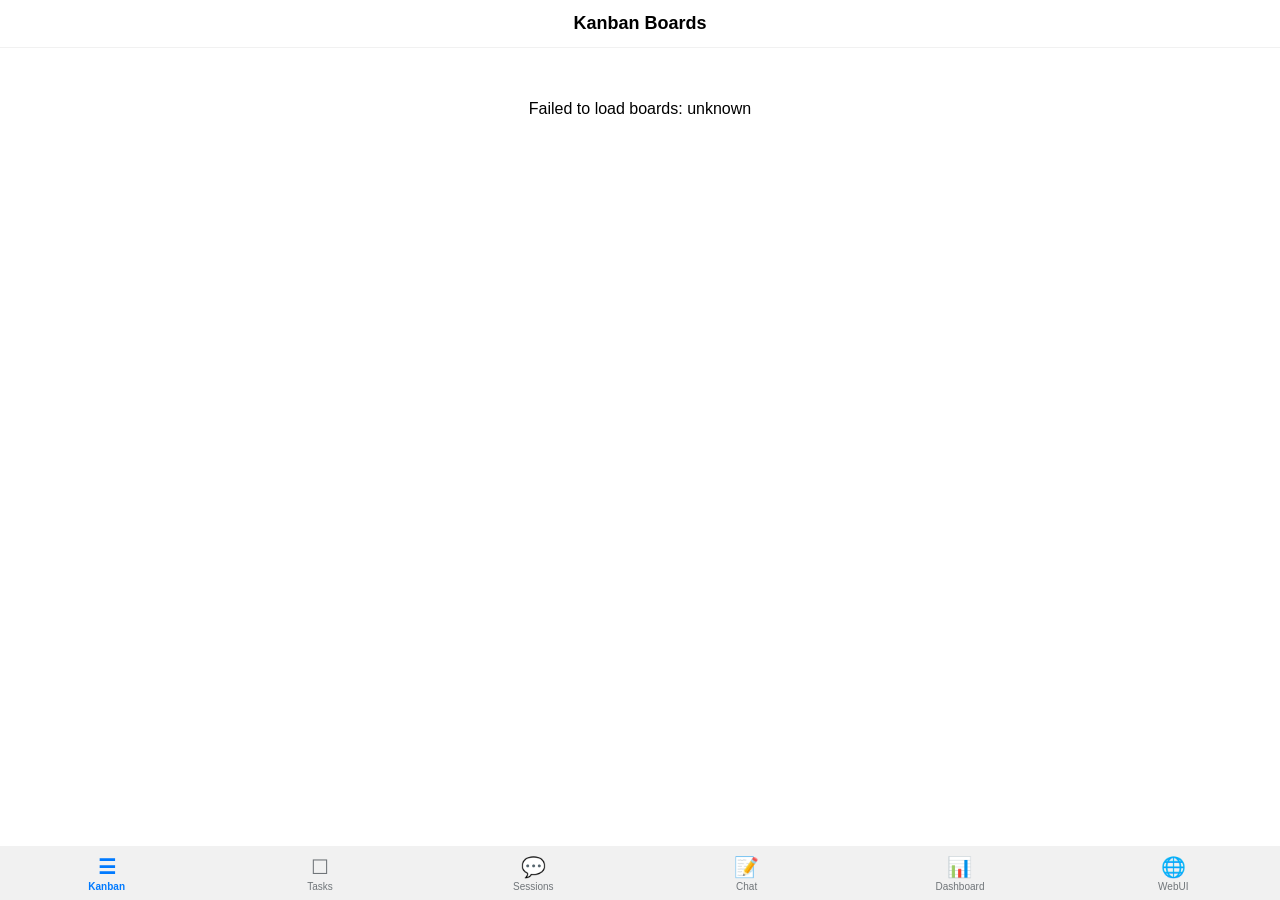
==== app/index.html @ 690fbeb7 "chore: consolidate miniapp repo and ops tooling" ====
<!DOCTYPE html>
<html lang="en">
<head>
  <meta charset="UTF-8">
  <meta name="viewport" content="width=device-width, initial-scale=1.0, maximum-scale=1.0, user-scalable=no, viewport-fit=cover">
  <title>HERMES</title>
  <script src="https://telegram.org/js/telegram-web-app.js?62"></script>
  <link rel="stylesheet" href="css/theme.css?v=8">
  <link rel="stylesheet" href="css/layout.css?v=8">
  <link rel="stylesheet" href="css/pages/kanban.css?v=8">
  <link rel="stylesheet" href="css/pages/tasks.css?v=8">
  <link rel="stylesheet" href="css/pages/sessions.css?v=8">
  <link rel="stylesheet" href="css/pages/redirects.css?v=8">
  <link rel="stylesheet" href="css/pages/chat.css?v=8">
</head>
<body>
  <div class="app-shell">
    <header class="app-header">
      <button id="btn-back" class="hidden">&#8592;</button>
      <h1 id="page-title">HERMES</h1>
    </header>
    <div id="app-content"></div>
    <nav id="bottom-nav">
      <button data-route="/kanban"><span class="nav-icon">&#9776;</span>Kanban</button>
      <button data-route="/tasks"><span class="nav-icon">&#9744;</span>Tasks</button>
      <button data-route="/sessions"><span class="nav-icon">&#128172;</span>Sessions</button>
      <button data-route="/chat"><span class="nav-icon">&#128221;</span>Chat</button>
      <button data-route="/dashboard"><span class="nav-icon">&#128202;</span>Dashboard</button>
      <button data-route="/webui"><span class="nav-icon">&#127760;</span>WebUI</button>
    </nav>
  </div>
  <script src="js/utils/telegram.js?v=8"></script>
  <script src="js/utils/theme.js?v=8"></script>
  <script src="js/config.js?v=8"></script>
  <script src="js/utils/api.js?v=8"></script>
  <script src="js/utils/toast.js?v=8"></script>
  <script src="js/router.js?v=8"></script>
  <script src="js/pages/redirects.js?v=8"></script>
  <script src="js/pages/kanban.js?v=8"></script>
  <script src="js/pages/tasks.js?v=8"></script>
  <script src="js/pages/sessions.js?v=8"></script>
  <script src="js/pages/chat.js?v=8"></script>
  <script src="js/app.js?v=8"></script>
</body>
</html>
---- app/css/theme.css ----
/* Telegram theme CSS variables — fallback light/dark */
:root {
  --tg-theme-bg-color: #ffffff;
  --tg-theme-text-color: #000000;
  --tg-theme-hint-color: #707579;
  --tg-theme-link-color: #007aff;
  --tg-theme-button-color: #007aff;
  --tg-theme-button-text-color: #ffffff;
  --tg-theme-secondary-bg-color: #f1f1f1;
  --tg-theme-header-bg-color: var(--tg-theme-bg-color);
  --tg-theme-accent-text-color: var(--tg-theme-link-color);
  --tg-theme-section-bg-color: var(--tg-theme-secondary-bg-color);
  --tg-theme-section-header-text-color: var(--tg-theme-hint-color);
  --tg-theme-subtitle-text-color: var(--tg-theme-hint-color);
  --tg-theme-destructive-text-color: #ef5350;
  --tg-theme-section-separator-color: transparent;
  --tg-theme-bottom-bar-bg-color: var(--tg-theme-secondary-bg-color);

  --primary: var(--tg-theme-button-color);
  --bg: var(--tg-theme-bg-color);
  --text: var(--tg-theme-text-color);
  --hint: var(--tg-theme-hint-color);
  --secondary-bg: var(--tg-theme-secondary-bg-color);
  --card-bg: var(--tg-theme-section-bg-color);
  --border-radius: 10px;
}

* { box-sizing: border-box; margin: 0; padding: 0; }

body {
  font-family: -apple-system, BlinkMacSystemFont, 'Segoe UI', Roboto, Helvetica, Arial, sans-serif;
  background: var(--bg);
  color: var(--text);
  -webkit-font-smoothing: antialiased;
  overflow: hidden;
  height: 100vh;
  height: calc(var(--tg-viewport-height, 100vh));
}

/* Scrollbar styling */
::-webkit-scrollbar { width: 4px; }
::-webkit-scrollbar-thumb { background: var(--hint); border-radius: 2px; }
---- app/css/layout.css ----
/* App shell layout */
.app-shell {
  display: flex;
  flex-direction: column;
  height: 100vh;
  height: calc(var(--tg-viewport-height, 100vh));
}

/* Header */
.app-header {
  display: flex;
  align-items: center;
  padding: 12px 16px;
  background: var(--bg);
  border-bottom: 1px solid var(--secondary-bg);
  min-height: 48px;
}
.app-header h1 {
  font-size: 18px;
  font-weight: 700;
  flex: 1;
  text-align: center;
}
#btn-back {
  background: none;
  border: none;
  font-size: 22px;
  cursor: pointer;
  padding: 4px 8px;
  color: var(--primary);
  transition: opacity 0.2s;
}
#btn-back.hidden { opacity: 0; pointer-events: none; }

/* Content area */
#app-content {
  flex: 1;
  overflow-y: auto;
  -webkit-overflow-scrolling: touch;
  padding: 12px 16px;
  padding-bottom: 60px; /* space for bottom nav */
}

/* Bottom navigation */
#bottom-nav {
  display: flex;
  background: var(--bottom-bar-bg-color, var(--secondary-bg));
  border-top: 1px solid var(--section-separator-color, transparent);
  position: sticky;
  bottom: 0;
  z-index: 100;
}
#bottom-nav button {
  flex: 1;
  border: none;
  background: none;
  padding: 8px 4px;
  font-size: 10px;
  color: var(--hint);
  cursor: pointer;
  display: flex;
  flex-direction: column;
  align-items: center;
  gap: 2px;
  transition: color 0.2s;
}
#bottom-nav button .nav-icon { font-size: 20px; }
#bottom-nav button.active { color: var(--primary); font-weight: 600; }

/* Reusable components */
.loading {
  display: flex;
  align-items: center;
  justify-content: center;
  height: 200px;
  color: var(--hint);
  font-size: 14px;
}
.loading::after {
  content: '';
  width: 20px;
  height: 20px;
  margin-left: 8px;
  border: 2px solid var(--hint);
  border-top-color: var(--primary);
  border-radius: 50%;
  animation: spin 0.8s linear infinite;
}
@keyframes spin { to { transform: rotate(360deg); } }

.empty-state {
  display: flex;
  flex-direction: column;
  align-items: center;
  justify-content: center;
  padding: 60px 20px;
  text-align: center;
  color: var(--hint);
}
.empty-state .icon { font-size: 48px; margin-bottom: 12px; }
.empty-state p { margin: 4px 0; font-size: 15px; }

.card {
  background: var(--card-bg, var(--secondary-bg));
  border-radius: var(--border-radius);
  padding: 14px;
  margin-bottom: 8px;
  transition: transform 0.1s;
}
.card:active { transform: scale(0.98); }

.error {
  display: flex;
  flex-direction: column;
  align-items: center;
  padding: 40px 20px;
  text-align: center;
}
.error h2 { font-size: 24px; margin-bottom: 8px; }
.error p { color: var(--hint); margin-bottom: 12px; font-size: 13px; }

.tg-button {
  background: var(--button-color, var(--primary));
  color: var(--button-text-color, #fff);
  border: none;
  border-radius: 8px;
  padding: 12px 24px;
  font-size: 15px;
  font-weight: 600;
  cursor: pointer;
  transition: opacity 0.2s;
  width: 100%;
}
.tg-button:active { opacity: 0.7; }
.tg-button-secondary:active { opacity: 0.7; }

/* Toast notifications */
.toast-container {
  position: fixed;
  top: 60px;
  left: 50%;
  transform: translateX(-50%);
  z-index: 2000;
  display: flex;
  flex-direction: column;
  gap: 8px;
  pointer-events: none;
  max-width: 90%;
  width: 320px;
}
.toast {
  display: flex;
  align-items: center;
  gap: 8px;
  padding: 10px 14px;
  border-radius: 10px;
  background: var(--secondary-bg, #333);
  color: var(--text, #fff);
  font-size: 13px;
  box-shadow: 0 4px 16px rgba(0,0,0,0.25);
  pointer-events: auto;
  transform: translateY(-20px);
  opacity: 0;
  transition: transform 0.25s ease, opacity 0.25s ease;
}
.toast-visible {
  transform: translateY(0);
  opacity: 1;
}
.toast-hiding {
  transform: translateY(-10px);
  opacity: 0;
}
.toast-success { border-left: 3px solid #4caf50; }
.toast-error { border-left: 3px solid #f44336; }
.toast-info { border-left: 3px solid #2196f3; }
.toast-icon { flex-shrink: 0; font-size: 16px; }
.toast-text { flex: 1; }
.toast-close {
  background: none; border: none; font-size: 18px;
  cursor: pointer; color: var(--hint, #999); padding: 0 2px;
  line-height: 1;
}
.tg-button-secondary {
  background: var(--secondary-bg);
  color: var(--text);
}

.tg-input {
  width: 100%;
  padding: 12px;
  border: 1px solid var(--hint);
  border-radius: 8px;
  background: var(--bg);
  color: var(--text);
  font-size: 15px;
  outline: none;
}
.tg-input:focus { border-color: var(--primary); }

.tg-badge {
  font-size: 11px;
  font-weight: 600;
  padding: 2px 8px;
  border-radius: 10px;
  background: var(--primary);
  color: var(--button-text-color, #fff);
  display: inline-block;
}

.tg-text-hint { color: var(--hint); font-size: 13px; }

.hidden { display: none !important; }

.page { min-height: 100%; }
---- app/css/pages/kanban.css ----
/* Kanban page */
.kanban-boards { display: flex; flex-direction: column; gap: 8px; }
.kanban-boards h2 { font-size: 17px; font-weight: 700; margin-bottom: 4px; }

/* Single-column layout per user request */
.kanban-board-single { display: flex; flex-direction: column; gap: 12px; }
.kanban-column-single {
  background: var(--secondary-bg);
  border-radius: 12px;
  padding: 12px;
  width: 100%;
}
.column-header {
  display: flex; justify-content: space-between; align-items: center;
  margin-bottom: 8px; padding-bottom: 8px;
  border-bottom: 2px solid var(--primary);
  position: sticky; top: 0;
}
.column-header h3 { margin: 0; font-size: 15px; font-weight: 600; text-transform: uppercase; letter-spacing: 0.5px; }
.column-tasks { display: flex; flex-direction: column; gap: 6px; min-height: 40px; }

/* Kanban task card (session card inside column) */
.kanban-task {
  cursor: grab; padding: 12px; transition: transform 0.1s ease;
  background: var(--card-bg, var(--bg));
  border-radius: 8px;
  border: 1px solid var(--section-separator-color, transparent);
}
.kanban-task:active { cursor: grabbing; transform: scale(0.98); }
.kanban-task.dragging { opacity: 0.5; }

/* Board card (board selector) */
.kanban-board-card {
  cursor: pointer;
  display: flex; flex-direction: column;
  justify-content: center; align-items: center;
  min-height: 100px;
}
.kanban-board-card:active { transform: scale(0.98); }
.board-name { font-weight: 600; margin-bottom: 4px; font-size: 18px; }

/* Long-press drag activation */
.long-press-active { opacity: 0.8; transform: scale(1.02); }
.long-press-ready { animation: pulse 0.5s ease-in-out infinite alternate; }
.dragging-active { opacity: 0.3; }
.drag-clone {
  box-shadow: 0 8px 24px rgba(0,0,0,0.2);
  border-radius: 8px;
  background: var(--card-bg, var(--bg));
  border: 1px solid var(--primary, #4a6cf7);
  padding: 12px;
  cursor: grabbing;
  transition: none;
}
@keyframes pulse { from { opacity: 1; } to { opacity: 0.6; } }

/* Kanban Add Task form — modal overlay */
.modal-overlay {
  position: fixed; top: 0; left: 0; right: 0; bottom: 0;
  background: rgba(0,0,0,0.5);
  z-index: 1000;
  display: flex; align-items: flex-end; justify-content: center;
}
.modal-overlay.hidden { display: none; }

.modal-content.kf-content {
  background: var(--bg);
  border-radius: 16px 16px 0 0;
  width: 100%;
  max-height: 85vh;
  display: flex;
  flex-direction: column;
  animation: slideUp 0.2s ease-out;
}
@keyframes slideUp {
  from { transform: translateY(100%); }
  to { transform: translateY(0); }
}

.kf-header {
  display: flex; justify-content: space-between; align-items: center;
  padding: 16px 16px 12px;
  border-bottom: 1px solid var(--section-separator-color, #e0e0e0);
}
.kf-header h3 { margin: 0; font-size: 18px; font-weight: 700; }
.kf-close {
  background: none; border: none; font-size: 24px;
  cursor: pointer; color: var(--hint); line-height: 1;
}

.kf-body {
  padding: 12px 16px;
  overflow-y: auto;
  flex: 1;
  display: flex;
  flex-direction: column;
  gap: 8px;
}
.kf-body label {
  font-size: 13px;
  font-weight: 600;
  margin-top: 4px;
  color: var(--text);
}

.kf-footer {
  padding: 12px 16px 20px;
  display: flex;
  gap: 8px;
  flex-wrap: wrap;
  border-top: 1px solid var(--section-separator-color, #e0e0e0);
}
.kf-footer .tg-button { flex: 1; min-width: 80px; font-size: 13px; padding: 10px 8px; }

.kf-deps-list {
  max-height: 140px;
  overflow-y: auto;
  background: var(--secondary-bg);
  border-radius: 8px;
  padding: 4px;
}
.kf-dep-item {
  display: flex; align-items: center; gap: 6px;
  padding: 6px 8px;
  font-size: 13px;
  cursor: pointer;
  border-radius: 6px;
}
.kf-dep-item:hover { background: var(--section-separator-color, #eee); }
.kf-dep-item .tg-badge { font-size: 10px; margin-left: auto; }

.tg-button-cancel {
  background: none;
  border: 1px solid var(--section-separator-color, #ccc);
  color: var(--hint);
  padding: 10px 16px;
  border-radius: 8px;
  cursor: pointer;
  font-size: 14px;
  flex: 1;
}
.tg-button-cancel:active { opacity: 0.7; }
---- app/css/pages/tasks.css ----
/* Tasks page */
.tasks-page { display: flex; flex-direction: column; gap: 8px; }
.tasks-toolbar { display: flex; gap: 8px; align-items: center; }
.task-card { cursor: pointer; }
.task-card-header { display: flex; justify-content: space-between; align-items: flex-start; margin-bottom: 4px; }
.task-title { font-weight: 600; font-size: 15px; }
.task-status { font-size: 10px; padding: 2px 6px; }
.task-desc { margin-top: 4px; font-size: 12px; display: -webkit-box; -webkit-line-clamp: 2; -webkit-box-orient: vertical; overflow: hidden; }

/* Task per session container (redesign WIP) */
.task-session-container { margin-bottom: 16px; }
.task-session-header { font-size: 14px; font-weight: 600; margin-bottom: 8px; color: var(--hint); text-transform: uppercase; letter-spacing: 0.5px; }
---- app/css/pages/sessions.css ----
/* Sessions page */
.sessions-list { display: flex; flex-direction: column; gap: 8px; }

/* Session card */
.session-card { cursor: pointer; }
.session-title { font-weight: 600; font-size: 15px; margin-bottom: 2px; }
.session-meta { display: flex; gap: 6px; align-items: center; flex-wrap: wrap; font-size: 12px; }

/* Session type badges */
.session-badge {
  font-size: 10px; font-weight: 600; padding: 1px 6px; border-radius: 8px;
  display: inline-block;
}
.session-badge-default { background: var(--primary); color: var(--button-text-color, #fff); }
.session-badge-cron { background: #9e9e9e; color: #fff; }
.session-badge-kanban { background: #7c4dff; color: #fff; }
.session-badge-msg { background: #00bfa5; color: #fff; }
.session-badge-fork { background: #ff6d00; color: #fff; }
.session-badge-bg { background: #546e7a; color: #fff; }
.session-badge-untitled { background: transparent; border: 1px dashed var(--hint); color: var(--hint); }

/* Status indicators */
.session-status {
  display: inline-flex; align-items: center; gap: 4px; font-size: 12px;
}
.session-status-dot {
  width: 8px; height: 8px; border-radius: 50%; display: inline-block;
}
.session-status-running { color: #4caf50; }
.session-status-running .session-status-dot { background: #4caf50; animation: blink 1s ease-in-out infinite; }
.session-status-standby { color: #ff9800; }
.session-status-standby .session-status-dot { background: #ff9800; }
.session-status-finish { color: var(--hint); }
.session-status-finish .session-status-dot { background: var(--hint); }
.session-status-error { color: var(--destructive-text-color, #ef5350); }
.session-status-error .session-status-dot { background: var(--destructive-text-color, #ef5350); }
@keyframes blink { 50% { opacity: 0.3; } }

/* Session filters bar */
.sessions-filters {
  display: flex; flex-wrap: wrap; gap: 6px; margin-bottom: 12px;
  padding: 8px 0; border-bottom: 1px solid var(--secondary-bg);
}
.sessions-filters label {
  display: flex; align-items: center; gap: 4px;
  font-size: 12px; color: var(--hint); cursor: pointer;
  padding: 4px 8px; border-radius: 6px; background: var(--secondary-bg);
}
.sessions-filters label.active-filter { color: var(--text); background: var(--primary); color: var(--button-text-color, #fff); }
.sessions-filters input[type="checkbox"] { display: none; }

/* Session detail / messages */
.session-detail { overflow-y: auto; }
.message { margin-bottom: 8px; padding: 10px; border-radius: 8px; background: var(--secondary-bg); }
.message-user { background: var(--primary); color: var(--button-text-color, #fff); }
.message-assistant { background: var(--card-bg, var(--secondary-bg)); }
.message-tool { background: #1a1a2e; font-family: monospace; font-size: 12px; border-left: 3px solid var(--primary); }
.message-role { font-size: 11px; font-weight: 600; margin-bottom: 4px; opacity: 0.7; }
.message-content { font-size: 14px; line-height: 1.4; white-space: pre-wrap; word-break: break-word; }
.message-time { font-size: 10px; margin-top: 4px; opacity: 0.5; text-align: right; }

/* Rename form */
.session-rename-form { display: flex; gap: 8px; margin-bottom: 12px; }
.session-rename-form input { flex: 1; }
---- app/css/pages/redirects.css ----
/* Redirect page */
.redirect-page { display: flex; flex-direction: column; align-items: center; justify-content: center; min-height: 60vh; }
---- app/css/pages/chat.css ----
/* Chat page — conversation list + input bar */
.chat-page {
  display: flex;
  flex-direction: column;
  height: calc(100vh - var(--header-height, 52px) - var(--nav-height, 56px) - 16px);
}

.chat-header-actions {
  padding: 4px 0 8px;
  display: flex;
  gap: 8px;
}

.chat-list {
  flex: 1;
  overflow-y: auto;
  display: flex;
  flex-direction: column;
  gap: 8px;
  padding-bottom: 8px;
}

/* Conversation card */
.chat-conversation {
  cursor: pointer;
  padding: 12px;
  transition: transform 0.1s;
}
.chat-conversation:active { transform: scale(0.98); }

.chat-conv-header {
  display: flex;
  justify-content: space-between;
  align-items: baseline;
  margin-bottom: 4px;
}
.chat-conv-title {
  font-weight: 600;
  font-size: 14px;
  white-space: nowrap;
  overflow: hidden;
  text-overflow: ellipsis;
  max-width: 70%;
}
.chat-conv-time {
  font-size: 11px;
  color: var(--hint);
  flex-shrink: 0;
}

.chat-conv-preview {
  display: flex;
  align-items: flex-start;
  gap: 6px;
  font-size: 13px;
  color: var(--hint);
  line-height: 1.4;
}
.chat-preview-role {
  flex-shrink: 0;
  font-size: 14px;
}
.chat-preview-text {
  overflow: hidden;
  text-overflow: ellipsis;
  display: -webkit-box;
  -webkit-line-clamp: 2;
  -webkit-box-orient: vertical;
}

.chat-conv-meta {
  margin-top: 4px;
}
.chat-conv-meta .tg-badge {
  font-size: 10px;
  padding: 2px 6px;
}

/* Input bar fixed at bottom */
.chat-input-bar {
  display: flex;
  gap: 8px;
  padding: 8px 0;
  position: sticky;
  bottom: 0;
  background: var(--bg);
  border-top: 1px solid var(--section-separator-color, #e0e0e0);
  padding-top: 10px;
  margin-top: auto;
}
.chat-input-bar .tg-input {
  flex: 1;
  border-radius: 20px;
  padding: 10px 16px;
  font-size: 14px;
  border: 1px solid var(--section-separator-color, #ddd);
}

.chat-send-btn {
  width: 42px;
  height: 42px;
  border-radius: 50%;
  border: none;
  background: var(--button-color, var(--primary));
  color: var(--button-text-color, #fff);
  font-size: 18px;
  cursor: pointer;
  display: flex;
  align-items: center;
  justify-content: center;
  flex-shrink: 0;
  transition: opacity 0.15s;
}
.chat-send-btn:disabled {
  opacity: 0.4;
  cursor: default;
}
.chat-send-btn:not(:disabled):active {
  opacity: 0.8;
}
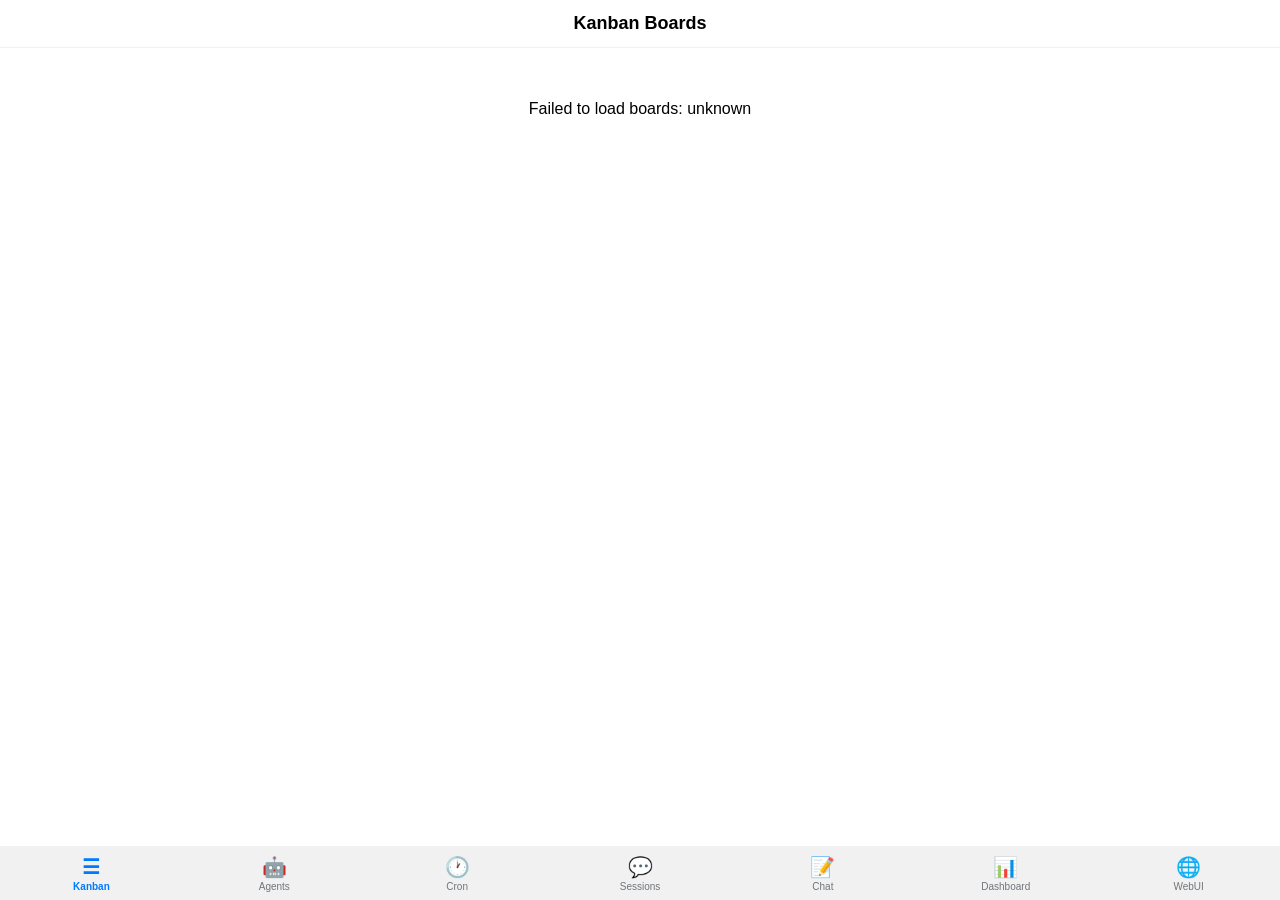
==== commit 56f1c1a2: "feat: add Agents and Cron tabs to Mini App SPA - tasks.js rewritten as Agents page: shows active ses" ====
--- a/app/index.html
+++ b/app/index.html
@@ -5,13 +5,13 @@
   <meta name="viewport" content="width=device-width, initial-scale=1.0, maximum-scale=1.0, user-scalable=no, viewport-fit=cover">
   <title>HERMES</title>
   <script src="https://telegram.org/js/telegram-web-app.js?62"></script>
-  <link rel="stylesheet" href="css/theme.css?v=8">
-  <link rel="stylesheet" href="css/layout.css?v=8">
-  <link rel="stylesheet" href="css/pages/kanban.css?v=8">
-  <link rel="stylesheet" href="css/pages/tasks.css?v=8">
-  <link rel="stylesheet" href="css/pages/sessions.css?v=8">
-  <link rel="stylesheet" href="css/pages/redirects.css?v=8">
-  <link rel="stylesheet" href="css/pages/chat.css?v=8">
+  <link rel="stylesheet" href="css/theme.css?v=9">
+  <link rel="stylesheet" href="css/layout.css?v=9">
+  <link rel="stylesheet" href="css/pages/kanban.css?v=9">
+  <link rel="stylesheet" href="css/pages/tasks.css?v=9">
+  <link rel="stylesheet" href="css/pages/sessions.css?v=9">
+  <link rel="stylesheet" href="css/pages/redirects.css?v=9">
+  <link rel="stylesheet" href="css/pages/chat.css?v=9">
 </head>
 <body>
   <div class="app-shell">
@@ -22,24 +22,26 @@
     <div id="app-content"></div>
     <nav id="bottom-nav">
       <button data-route="/kanban"><span class="nav-icon">&#9776;</span>Kanban</button>
-      <button data-route="/tasks"><span class="nav-icon">&#9744;</span>Tasks</button>
+      <button data-route="/tasks"><span class="nav-icon">&#129302;</span>Agents</button>
+      <button data-route="/cron"><span class="nav-icon">&#128336;</span>Cron</button>
       <button data-route="/sessions"><span class="nav-icon">&#128172;</span>Sessions</button>
       <button data-route="/chat"><span class="nav-icon">&#128221;</span>Chat</button>
       <button data-route="/dashboard"><span class="nav-icon">&#128202;</span>Dashboard</button>
       <button data-route="/webui"><span class="nav-icon">&#127760;</span>WebUI</button>
     </nav>
   </div>
-  <script src="js/utils/telegram.js?v=8"></script>
-  <script src="js/utils/theme.js?v=8"></script>
-  <script src="js/config.js?v=8"></script>
-  <script src="js/utils/api.js?v=8"></script>
-  <script src="js/utils/toast.js?v=8"></script>
-  <script src="js/router.js?v=8"></script>
-  <script src="js/pages/redirects.js?v=8"></script>
-  <script src="js/pages/kanban.js?v=8"></script>
-  <script src="js/pages/tasks.js?v=8"></script>
-  <script src="js/pages/sessions.js?v=8"></script>
-  <script src="js/pages/chat.js?v=8"></script>
-  <script src="js/app.js?v=8"></script>
+  <script src="js/utils/telegram.js?v=9"></script>
+  <script src="js/utils/theme.js?v=9"></script>
+  <script src="js/config.js?v=9"></script>
+  <script src="js/utils/api.js?v=9"></script>
+  <script src="js/utils/toast.js?v=9"></script>
+  <script src="js/router.js?v=9"></script>
+  <script src="js/pages/redirects.js?v=9"></script>
+  <script src="js/pages/kanban.js?v=9"></script>
+  <script src="js/pages/tasks.js?v=9"></script>
+  <script src="js/pages/cron.js?v=9"></script>
+  <script src="js/pages/sessions.js?v=9"></script>
+  <script src="js/pages/chat.js?v=9"></script>
+  <script src="js/app.js?v=9"></script>
 </body>
 </html>
--- a/app/css/pages/tasks.css
+++ b/app/css/pages/tasks.css
@@ -1,12 +1,52 @@
-/* Tasks page */
-.tasks-page { display: flex; flex-direction: column; gap: 8px; }
-.tasks-toolbar { display: flex; gap: 8px; align-items: center; }
-.task-card { cursor: pointer; }
-.task-card-header { display: flex; justify-content: space-between; align-items: flex-start; margin-bottom: 4px; }
-.task-title { font-weight: 600; font-size: 15px; }
-.task-status { font-size: 10px; padding: 2px 6px; }
-.task-desc { margin-top: 4px; font-size: 12px; display: -webkit-box; -webkit-line-clamp: 2; -webkit-box-orient: vertical; overflow: hidden; }
+/* Agents page (formerly tasks) */
+.agents-page { padding-bottom: 16px; }
+.agents-section { margin: 0 0 4px; }
+.agents-section-title {
+  font-size: .75rem;
+  font-weight: 600;
+  text-transform: uppercase;
+  letter-spacing: .6px;
+  color: var(--tg-theme-hint-color, #888);
+  padding: 10px 12px 4px;
+}
+.agent-card {
+  margin: 4px 12px;
+  padding: 10px 12px;
+}
+.agent-header {
+  display: flex;
+  align-items: center;
+  justify-content: space-between;
+  gap: 8px;
+  margin-bottom: 4px;
+}
+.agent-name {
+  font-size: .88rem;
+  font-weight: 500;
+  overflow: hidden;
+  text-overflow: ellipsis;
+  white-space: nowrap;
+  flex: 1;
+}
+.agent-meta {
+  font-size: .72rem;
+  display: flex;
+  gap: 4px;
+  flex-wrap: wrap;
+  align-items: center;
+}
+.agent-id { font-family: monospace; font-size: .7rem; }
+.agent-model { color: var(--tg-theme-link-color, #4a9eff); font-size: .72rem; }
+.agent-badge {
+  font-size: .65rem;
+  padding: 2px 7px;
+  border-radius: 10px;
+  font-weight: 600;
+  flex-shrink: 0;
+}
+.badge-active { background: rgba(74,158,255,.2); color: #4a9eff; }
+.badge-running { background: rgba(76,175,80,.2); color: #4caf50; }
 
-/* Task per session container (redesign WIP) */
-.task-session-container { margin-bottom: 16px; }
-.task-session-header { font-size: 14px; font-weight: 600; margin-bottom: 8px; color: var(--hint); text-transform: uppercase; letter-spacing: 0.5px; }
+/* Cron page */
+.cron-page { padding-bottom: 24px; }
+.cron-card { padding: 12px 14px; }
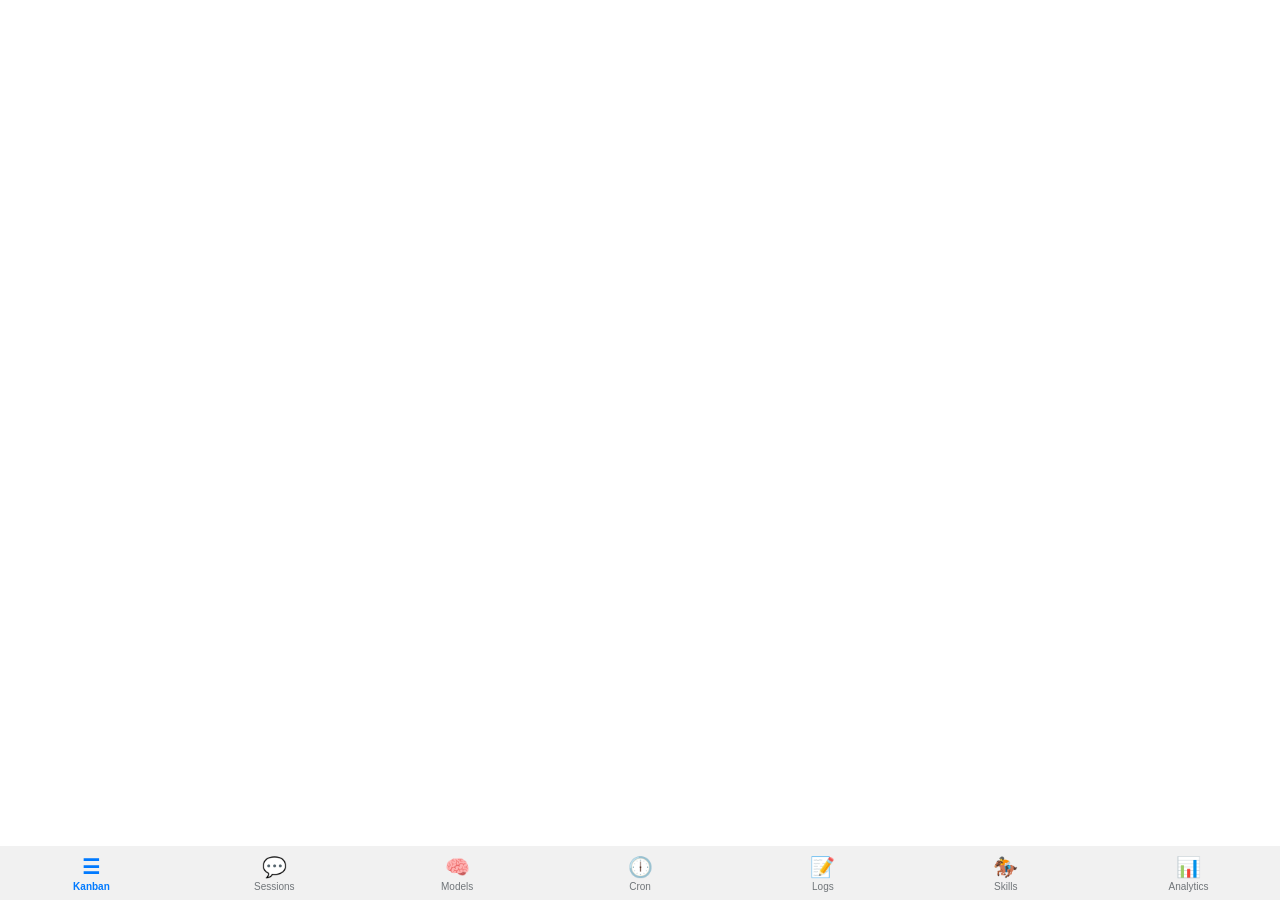
==== commit 3ca13a03: "feat: replace sessions with dashboard iframe and add models, cron, logs, skills, analytics pages" ====
--- a/app/index.html
+++ b/app/index.html
@@ -5,13 +5,10 @@
   <meta name="viewport" content="width=device-width, initial-scale=1.0, maximum-scale=1.0, user-scalable=no, viewport-fit=cover">
   <title>HERMES</title>
   <script src="https://telegram.org/js/telegram-web-app.js?62"></script>
-  <link rel="stylesheet" href="css/theme.css?v=9">
-  <link rel="stylesheet" href="css/layout.css?v=9">
-  <link rel="stylesheet" href="css/pages/kanban.css?v=9">
-  <link rel="stylesheet" href="css/pages/tasks.css?v=9">
-  <link rel="stylesheet" href="css/pages/sessions.css?v=9">
-  <link rel="stylesheet" href="css/pages/redirects.css?v=9">
-  <link rel="stylesheet" href="css/pages/chat.css?v=9">
+  <link rel="stylesheet" href="css/theme.css?v=15">
+  <link rel="stylesheet" href="css/layout.css?v=15">
+  <link rel="stylesheet" href="css/pages/kanban.css?v=15">
+  <link rel="stylesheet" href="css/pages/redirects.css?v=15">
 </head>
 <body>
   <div class="app-shell">
@@ -22,26 +19,33 @@
     <div id="app-content"></div>
     <nav id="bottom-nav">
       <button data-route="/kanban"><span class="nav-icon">&#9776;</span>Kanban</button>
-      <button data-route="/tasks"><span class="nav-icon">&#129302;</span>Agents</button>
-      <button data-route="/cron"><span class="nav-icon">&#128336;</span>Cron</button>
       <button data-route="/sessions"><span class="nav-icon">&#128172;</span>Sessions</button>
-      <button data-route="/chat"><span class="nav-icon">&#128221;</span>Chat</button>
-      <button data-route="/dashboard"><span class="nav-icon">&#128202;</span>Dashboard</button>
-      <button data-route="/webui"><span class="nav-icon">&#127760;</span>WebUI</button>
+      <button data-route="/models"><span class="nav-icon">&#129504;</span>Models</button>
+      <button data-route="/cron"><span class="nav-icon">&#128341;</span>Cron</button>
+      <button data-route="/logs"><span class="nav-icon">&#128221;</span>Logs</button>
+      <button data-route="/skills"><span class="nav-icon">&#127943;</span>Skills</button>
+      <button data-route="/analytics"><span class="nav-icon">&#128202;</span>Analytics</button>
     </nav>
   </div>
-  <script src="js/utils/telegram.js?v=9"></script>
-  <script src="js/utils/theme.js?v=9"></script>
-  <script src="js/config.js?v=9"></script>
-  <script src="js/utils/api.js?v=9"></script>
-  <script src="js/utils/toast.js?v=9"></script>
-  <script src="js/router.js?v=9"></script>
-  <script src="js/pages/redirects.js?v=9"></script>
-  <script src="js/pages/kanban.js?v=9"></script>
-  <script src="js/pages/tasks.js?v=9"></script>
-  <script src="js/pages/cron.js?v=9"></script>
-  <script src="js/pages/sessions.js?v=9"></script>
-  <script src="js/pages/chat.js?v=9"></script>
-  <script src="js/app.js?v=9"></script>
+  <script src="js/utils/markdown.js?v=15"></script>
+  <script src="js/utils/longpress.js?v=15"></script>
+  <script src="js/utils/telegram.js?v=15"></script>
+  <script src="js/utils/theme.js?v=15"></script>
+  <script src="js/config.js?v=15"></script>
+  <script src="js/utils/api.js?v=15"></script>
+  <script src="js/utils/toast.js?v=15"></script>
+  <script src="js/router.js?v=15"></script>
+  <script src="js/pages/redirects.js?v=15"></script>
+  <script src="js/pages/kanban.js?v=15"></script>
+  <script src="js/pages/sessions.js?v=15"></script>
+  <script src="js/pages/models.js?v=15"></script>
+  <script src="js/pages/cron.js?v=15"></script>
+  <script src="js/pages/logs.js?v=15"></script>
+  <script src="js/pages/skills.js?v=15"></script>
+  <script src="js/pages/analytics.js?v=15"></script>
+  <script src="js/pages/keys.js?v=15"></script>
+  <script src="js/pages/profiles.js?v=15"></script>
+  <script src="js/pages/config.js?v=15"></script>
+  <script src="js/app.js?v=15"></script>
 </body>
 </html>
--- a/app/css/pages/kanban.css
+++ b/app/css/pages/kanban.css
@@ -1,4 +1,4 @@
-/* Kanban page */
+/* Legacy kanban boards (archived) */
 .kanban-boards { display: flex; flex-direction: column; gap: 8px; }
 .kanban-boards h2 { font-size: 17px; font-weight: 700; margin-bottom: 4px; }
 
--- a/app/css/pages/redirects.css
+++ b/app/css/pages/redirects.css
@@ -1,2 +1,39 @@
 /* Redirect page */
-.redirect-page { display: flex; flex-direction: column; align-items: center; justify-content: center; min-height: 60vh; }
+.redirect-page {
+  display: flex;
+  flex-direction: column;
+  align-items: center;
+  justify-content: center;
+  min-height: 60vh;
+}
+
+.iframe-page,
+.dashboard-embed-page {
+  width: 100%;
+  height: 100%;
+  overflow: hidden;
+  position: relative;
+}
+
+.app-embed-frame {
+  display: block;
+  width: 100%;
+  height: calc(100% + 44px);
+  margin-top: -44px;
+  border: 0;
+}
+
+body.fullscreen-page {
+  overflow: hidden;
+}
+
+.app-shell.fullscreen-page .app-header {
+  display: none;
+}
+
+.app-shell.fullscreen-page #app-content {
+  padding: 0;
+  overflow: hidden;
+  background: transparent;
+}
+
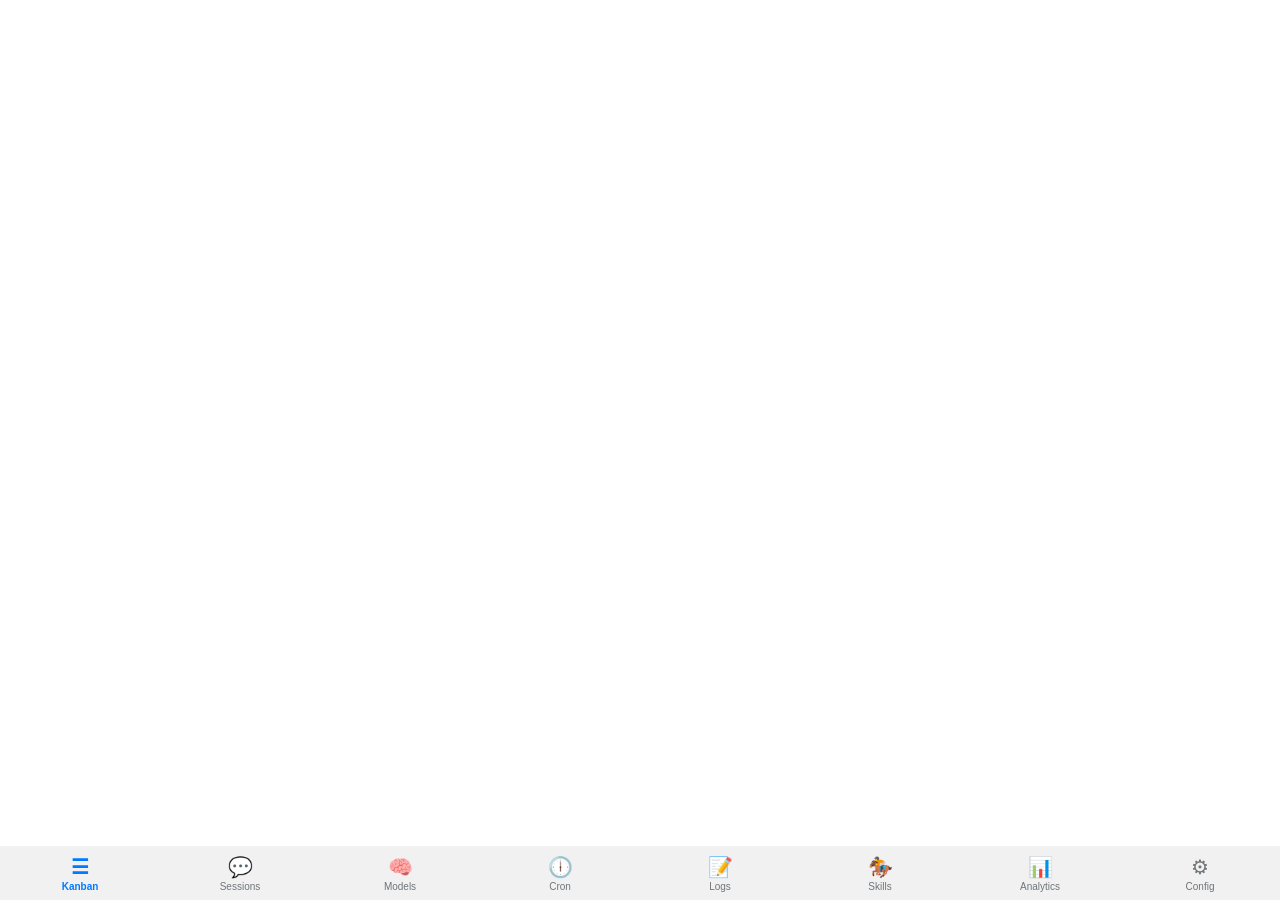
==== commit f558124e: "feat: replace cron with dashboard iframe, add config tab" ====
--- a/app/index.html
+++ b/app/index.html
@@ -25,6 +25,7 @@
       <button data-route="/logs"><span class="nav-icon">&#128221;</span>Logs</button>
       <button data-route="/skills"><span class="nav-icon">&#127943;</span>Skills</button>
       <button data-route="/analytics"><span class="nav-icon">&#128202;</span>Analytics</button>
+      <button data-route="/config"><span class="nav-icon">&#9881;</span>Config</button>
     </nav>
   </div>
   <script src="js/utils/markdown.js?v=15"></script>
